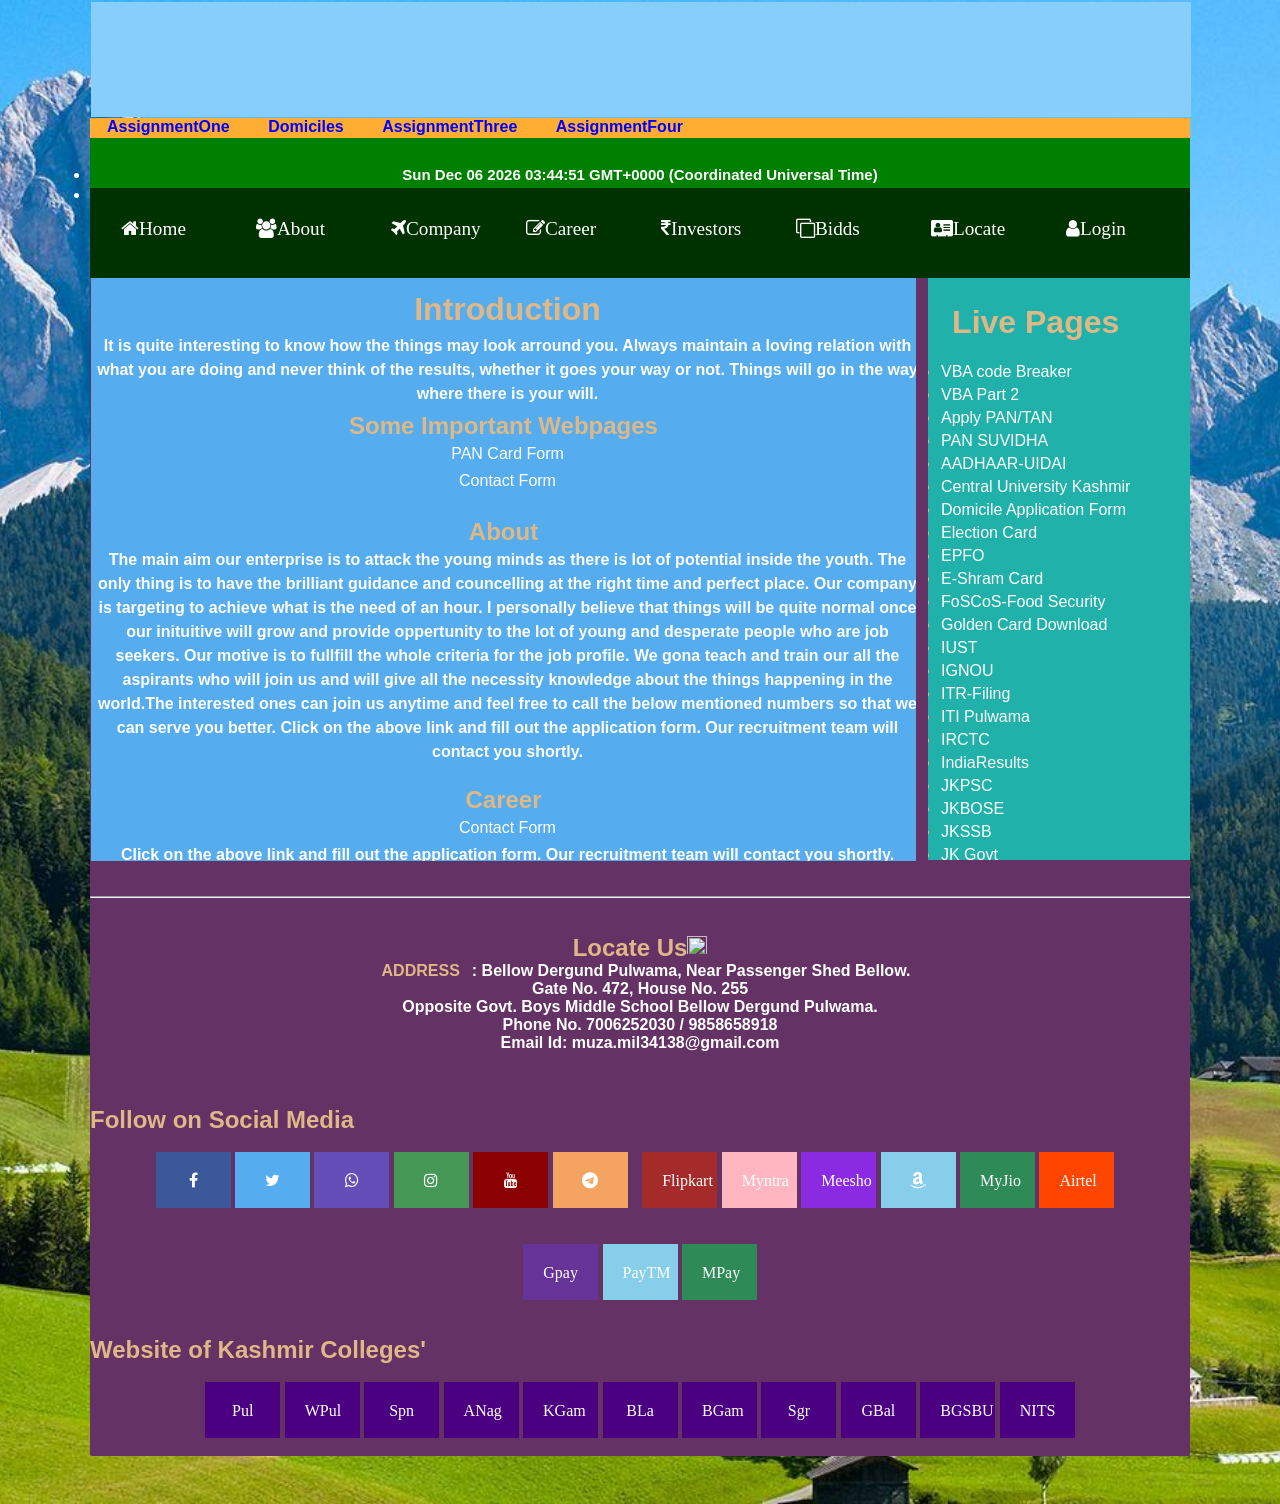
==== index.html @ 675f81a1 "Add files via upload" ====
<!DOCTYPE html>
<html>
<head>
<title> OSA </title>
<link rel="stylesheet" href="style.css">
<link rel="stylesheet" href="https://cdnjs.cloudflare.com/ajax/libs/font-awesome/4.7.0/css/font-awesome.min.css">


</head>
<body>
	<div class="wrapper">
	<div class="header"> </div>
	<div class="user">
		<div class="header-left">

			<a class="heading" target="_blank" href="Milk.pdf">
				<span> AssignmentOne </span>
			</a>
			<a class="heading" target="_blank" href="domiciles123.pdf">
				<span> Domiciles </span>
			</a>
			<a class="heading" target="_blank" href="assign.pdf">
				<span> AssignmentThree </span>
			</a>
			<a class="heading" target="_blank" href="MJ.pdf">
				<span> AssignmentFour </span>
			</a>
		</div>
	</div>


		<div class="col-md-3 col-sm-3 col-xs-12 date_time mb_textcenter" style="">
			<ul class="list-unstyled sarathidate" style="padding-top: 8px; text-decoration:none;">		        
				<li>
					<div class="sarathidate_time padding0px" style="color:ffffff; font-size:12px; ">
						<p id="date">
         	<script>
         		document.getElementById("date").innerHTML = Date();
         </script></p>
					</div>
				</li>
			   
				<li style="margin-top: 0.2rem;">
					
				</li>
			</ul>	
		</div>






	<div class="home">
		<ul>
	
	<li><a href="#" class="fa fa-home">Home</a></li>
	<li><a href="#" class="fa fa-users">About</a></li>
	<li><a href="#" class="fa fa-plane">Company</a></li>
	<li><a href="#" class="fa fa-edit">Career</a></li>
	<li><a href="#" class="fa fa-inr">Investors</a></li>
	<li><a href="#" class="fa fa-clone">Bidds</a></li>
	<li><a href="#" class="fa fa-address-card">Locate</a></li>
	<li><a href="signup.html"class="fa fa-user"target="_blank">Login</a></li>
	
		</ul>
	</div>

<div class ="leftdiv">
    <ul>
    	<span>
    	<li><h1>Introduction</h1></li><br/>
    
        <li><a class="header-left">It is quite interesting to know how the things may look arround you. Always maintain a loving relation with what you are doing and never think of the results, whether it goes your way or not. Things will go in the way where there is your will.</a> </li><br/>
        </span><br/><br/><br/><br/>
      <span>
      
       <h2>Some Important Webpages</h2>
         
         	<li><a href="https://forms.gle/A5PTgTKiiP6ua1FB9"target="_blank">PAN Card Form</a></li>
         	<li><a href="https://forms.gle/ENCu3CszGSJmY5ib8" target="_main">Contact Form</a></li>
         	<b><i><li><a href="#">
         <p id="date">
         	
         	<script>
         		document.getElementById("date").innerHTML = Date();
         		
         </script></p></a></li></i></b>
 	  </span>
     <span>
     	
     	

	<h2><center>About</center></h2>

	<li><a class="header-left">The main aim our enterprise is to attack the young minds as there is lot of potential inside the youth. The only thing is to have the brilliant guidance and councelling at the right time and perfect place. Our company is targeting to achieve what is the need of an hour. I personally believe that things will be quite normal once our inituitive will grow and provide oppertunity to the lot of young and desperate people who are job seekers. Our motive is to fullfill the whole criteria for the job profile. We gona teach and train our all the aspirants who will join us and will give all the necessity knowledge about the things happening in the world.The interested ones can join us anytime and feel free to call the below mentioned numbers so that we can serve you better. Click on the above link and fill out the application form. Our recruitment team will contact you shortly.</a></li>
	 </span>
<br/>
	<span>
		<br/>
		<br/>
		<br/>
		<br/>
		<br/>
		<br/>
		<br/>
		<br/>

		<center><h2>Career</h2></center>
		<li><a href="https://forms.gle/ENCu3CszGSJmY5ib8"target="_blank">Contact Form</a></li>
		<li><a class="header-left">Click on the above link and fill out the application form. Our recruitment team will contact you shortly.</a></li>

	</span>
    </ul>
</div>
		
		
        

<div class ="rightdiv"> 
	<ul>
 <span><h1>Live Pages</h1>
         <p>
         	<li><a href="https://master.ayra.ch/unlock/"target="_blank">VBA code Breaker </a></li>
         	<li><a href="https://www.instructables.com/VBA-Code-To-Unlock-A-Locked-Excel-Sheet/"target="_blank">VBA Part 2 </a></li>
         	<li><a href="https://www.onlineservices.nsdl.com/paam/endUserRegisterContact.html"target="_blank">Apply PAN/TAN</a></li>
         	<li><a href="https://www.pansuvidha.com/retailer/"target="_blank">PAN SUVIDHA </a></li>
         	<li><a href="https://uidai.gov.in/"target="_blank">AADHAAR-UIDAI </a></li>
         	<li><a href="https://www.cukashmir.ac.in/"target="_blank">Central University Kashmir</a></li>
         	<li><a href="https://docs.google.com/forms/d/e/1FAIpQLSdklcPjV0TyQF_07lz_SfnnvWQafokC0enSSWxjiSAE4hZqMQ/viewform?usp=pp_url"target="_blank" target="_blank">Domicile Application Form</a></li>
         	<li><a href="https://www.nvsp.in/"target="_blank">Election Card</a></li>
         	<li><a href="https://epfindia.gov.in/site_en/For_Employees.php"target="_blank">EPFO</a></li>
         	<li><a href="https://eshram.gov.in/"target="_blank">E-Shram Card</a></li>
         	<li><a href="https://foscos.fssai.gov.in/"target="_blank">FoSCoS-Food Security</a></li>
         	<li><a href="https://bis.pmjay.gov.in/BIS/selfprintCard"target="_blank">Golden Card Download</a></li>
         	<li><a href="https://www.iust.ac.in/"target="_blank">IUST</a></li>
            <li><a href="http://www.ignou.ac.in/"target="_blank">IGNOU</a></li>
            <li><a href="https://www.incometax.gov.in"target="_blank">ITR-Filing</a></li>
            <li><a href="https://www.itipulwama.com"target="_blank">ITI Pulwama</a></li>
            <li><a href="https://www.irctc.co.in/nget/train-search"target="_blank">IRCTC</a></li>
            <li><a href="http://jammu-kashmir.indiaresults.com/"target="_blank">IndiaResults</a></li>
         	<li><a href="http://jkpsc.nic.in/"target="_blank">JKPSC</a></li>
         	<li><a href="https://jkbose.nic.in/"target="_blank">JKBOSE</a></li>
         	<li><a href="https://jkssb.nic.in/"target="_blank">JKSSB</a></li>
            <li><a href="https://jk.gov.in/"target="_blank">JK Govt</a></li>
            <li><a href="https://jkgad.nic.in/"target="_blank">JK GAD</a></li>
            <li><a href="https://jkpwdrb.nic.in/"target="_blank">JK PWD(R&B)</a></li>
            <li><a href="https://eunnat.jk.gov.in/"target="_blank">JK EUNNAT</a></li>
         	<li><a href="https://www.jkbopee.gov.in/"target="_blank">JKBOPEE</a></li>
         	<li><a href="https://www.jkbocw.gov.in"target="_blank">JKBOCW-Labour Card</a></li>
         	<li><a href="http://epos.jk.gov.in/SRC_Trans_Int.jsp"target="_blank">JKEPDS-Ration Card</a></li>
         	<li><a href="https://rcms.jk.gov.in/Show_Reports.aspx?RID=79"target="_blank">RationCard No</a></li>
         	<li><a href="https://www.jksbotelive.com/"target="_blank">JKSBOTE-ITI</a></li>
         	<li><a href="https://jeemain.nta.nic.in/"target="_blank">JEE-MAINS</a></li>
         	<li><a href="https://jkbank.com/"target="_blank">JKBank</a></li>
         	<li><a href="https://www.cutout.pro/passport-photo-maker/"target="_blank">Photo-Editor</a></li>
         	<li><a href="http://digitalportal.in/"target="_blank">Digital-Portal</a></li>
         	<li><a href="https://cardprintportal.in/admin/panel.php"target="_blank">Card Print Portal</a></li>
         	
         	
         	
         	
         	
         	
         	
         	
         	
         	
         	

         </p></span>
        <span><h2>Info</h2>
        	<li><a href="https://www.kashmiruniversity.net/"target="_blank">Kashmir University</a></li>
        	<li><a href="https://egov.uok.edu.in/Academic/Syllabus/ListAll"target="_blank">Syllabus-KU</a></li>
        	
            <li><a href="https://parivahan.gov.in/parivahan//en/content/mparivahan"target="_blank">MPARIVAHAN</a></li>
            <li><a href="https://neet.nta.nic.in/"target="_blank">NEET-UG</a></li>
            <li><a href="https://scholarships.gov.in/"target="_blank">NSP</a></li>
            <li><a href="https://www.india.gov.in"target="_blank">National Portal of India</a></li>
            <li><a href="https://nta.ac.in/"target="_blank">National Testing Agency</a></li>
            <li><a href="https://www.aicte-jk-scholarship-gov.in"target="_blank">PMSSS-JK</a></li>
            <li><a href="https://www.passportindia.gov.in/AppOnlineProject/welcomeLink"target="_blank">Passport Seva</a></li>
            <li><a href="https://www.indiapost.gov.in/vas/Pages/IndiaPostHome.aspx"target="_blank">POST OFFICE</a></li>
            <li><a href="https://pmjay.gov.in/"target="_blank">PMJAY</a></li>
            <li><a href="https://ssc.nic.in/"target="_blank">SSC</a></li>
            <li><a href="https://retail.sahaj.co.in/web/guest/home/"target="_blank">SAHAJ</a></li>
            
            
            
            
            
            
            
            
            
            
            
         </span>
     </ul>  
 
 </div>
<div class ="bottomdiv">

     <span>
     	<center>
     	<br/>
     	
     	<hr/>
     	<br/>
     	<br/>
     	<h2>Locate Us<img src="muzamil.jpg" width="20px" height="20px"></img></h2>
      
         <li><a class="header-left">
         	   <span class="red_word">ADDRESS</span>: Bellow Dergund Pulwama,
          Near Passenger Shed Bellow.<br/> Gate No. 472, House No. 255
          <br/>Opposite Govt. Boys Middle School Bellow Dergund Pulwama.

         <br/>Phone No. 7006252030 / 9858658918
		<br/>Email Id: muza.mil34138@gmail.com</a></li>
     </center>
    </span>
    <span><span><span><span><span>
    	<br/>
    	<br/>
    	<br/>
		<h2>Follow on Social Media</h2><br/>
		<center>
		<a href="https://www.facebook.com/" target="_blank" class="fa fa-facebook"></a>
		<a href="https://twitter.com/" target="_blank" class="fa fa-twitter"></a>
		<a href="https://wa.me/917006252030" target="_blank" class="fa fa-whatsapp"></a>
		<a href="https://www.instagram.com/" target="_blank" class="fa fa-instagram"></a>
		<a href="https://www.youtube.com/" target="_blank" class="fa fa-youtube"></a>
		<a href="https://www.telegram.org/" target="_blank" class="fa fa-telegram"></a>

	</span></span></span></span></span>
	<span>
		
		<a href="https://www.flipkart.com/" target="_blank" class="fa fa-flipkart">Flipkart</a>
		<a href="https://www.myntra.com/" target="_blank" class="fa fa-myntra">Myntra</a>
		<a href="https://www.meesho.com/" target="_blank" class="fa fa-meesho">Meesho</a>
		<a href="https://www.amazon.in/" target="_blank" class="fa fa-amazon"></a>
		<a href="https://www.jio.com/" target="_blank" class="fa fa-jio">MyJio</a>
		<a href="https://www.airtel.in/" target="_blank" class="fa fa-airtel">Airtel</a>
	</center>
		<br/>
		<span> <span><span><span><span><span><span><span><center>
			<a href="qrcode-gpay.pdf" target="_blank" class="fa fa-google-pay">Gpay</a>
			<a href="qrcode-paytm.pdf" target="_blank" class="fa fa-paytm">PayTM</a>
			<a href="#" target="_blank" class="fa fa-mpay">MPay</a> </span></span></span></span></span>
		</span></span></span></center>

	</span>
	<span>
    	<br/>
    	<br/>

    	<h2>Website of Kashmir Colleges' </h2><br/>
		<center>
		<a href="https://www.gdcpulwama.edu.in/" target="_blank" class="fa fa-pulwama">Pul</a>
		<a href="http://gdcwpulwama.edu.in/" target="_blank" class="fa fa-wpulwama">WPul</a>
		<a href="https://gdcshopian.edu.in/" target="_blank" class="fa fa-shopian">Spn</a>
		<a href="https://www.gdcboysang.ac.in/" target="_blank" class="fa fa-anantnag">ANag</a>
		<a href="http://gdckulgam.edu.in/" target="_blank" class="fa fa-kulgam">KGam</a>
		<a href="http://www.baramullacollege.net/" target="_blank" class="fa fa-baramulla">BLa</a>
		<a href="https://www.samdc.edu.in/" target="_blank" class="fa fa-budgam">BGam</a>
		<a href="http://www.gdcsrinagar.org/" target="_blank" class="fa fa-srinagar">Sgr</a>
		<a href="http://gdcganderbal.edu.in/" target="_blank" class="fa fa-ganderbal">GBal</a>
		<a href="https://www.bgsbu.ac.in/" target="_blank" class="fa fa-gulamshah">BGSBU</a>
		<a href="https://nitsri.ac.in/" target="_blank" class="fa fa-nit">NITS</a>
		</center>

    </span>
 </div>

</body>

</html>
---- style.css ----
*
{
	padding: 0;
	margin: 0;
}
body
{
	background-image: url(backgrndIMG.jpg);
	background-size: cover;
	background-position: center;
	box-sizing: border-box;
	font-family: sans-serif;
	text-align: left;
	image-rendering: optimizeSpeed;
}

.wrapper
{
	margin: 2px auto;
	width: 1100px;
	height: 1500px;
}





.header
{
	
    width: 1100px;
    height: 115px;
    position: relative;
    background: url(osa21.png) no-repeat lightskyblue;
    margin-bottom: 1px;
    margin-top: 2px;
    margin-left: 1px;
    
}
.user
{
	width: 1100px;
	height: 20px;
	background-color: #FFAD33;
}
.header-left
{
	font-weight: bold;
	color: white;
}
.header-left span
{
	
	padding: 2px;
	margin: 15px;
	text-decoration: none;
	text-align: center;
	color: blue;
	
}
.header-left   a 
{
	text-decoration: none;
	cursor: pointer;
	float: center;
	height: 30%;
	text-align: left;
	color: #ff;

}
.home
{
	background: rgb(0,50,0);
	text-align:none;
	height: 90px;
}
.home ul 
{
	display: inline-flex;
	list-style: none;
	color:#fffff;
}
.home ul  li 
{
	width: 75px;
	margin: 15px;
	padding: 15px;
	height: 20px;
	text-align: left;
	font-weight: bold;
	font-size: larger;

}
.home ul  li  a
{
	text-decoration:none ;
	color: #fff;
	height: 90px;
	text-indent: 0px;

}
.active, .home ul  li:hover 
{
	background: #2bab0d;
	border-radius: 10px;
	font-size: small;

}
.home .fa
{
	margin-right: 2px;
	padding: 1px;
}


.leftdiv
{
	padding : 0%;
     float: left;
     color: white;
     background-color: #55ACEE;
     width: 75%;
      height: 583px;
     overflow: scroll;
     border: none;
    text-align: justify;
     line-height: 100%;
     margin-right: 5px;
     margin-left: 1px;
}
.leftdiv ul 
{
	display: table-cell;
	list-style: none;
	color:#fff;
	line-height: 50%;
}
.leftdiv ul  li 
{
	width: 100%;
	margin: 1px;
	padding: 3px;
	height: 20px;

}
.leftdiv ul  li  a
{
	text-decoration:none ;
	color: #fff;
	height: 100px;
	text-align: center;
		
}
.active, .lefttdiv ul  li:hover
{
	background: #2bab0d;
	border-radius: 3px;
	font-size: large;
}
.leftdiv span
{
	color: burlywood;
	margin-top:2px;
	background-color: transparent;
	text-align: center;
	line-height: 150%;
	width: 100%;
}

.col-md-3 
{
background-color: green;
text-align: center;
font-weight: bolder;
text-decoration-color: white;
color: white;
height: 50px;
}




/*.leftdiv span 
{
	color: burlywood;
}*/
.rightdiv
{
	padding :1%;
	display: block;
     float: right;
     background-color:lightseagreen;
     color: white;
     width: 240px;
     border: none;
     height: 560px;
     overflow: scroll;
	margin-left: 1px;
}
.rightdiv span 
{
	color: burlywood;
}

.rightdiv ul 
{
	display: table-cell;
	list-style: disc;
	color:#fffff;
}
.rightdiv ul  li 
{
	width: 100%;
	margin: 1px;
	padding: 1px;
	height: 20px;

}
.rightdiv ul  li  a
{
	text-decoration:none ;
	color: #fff;
	height: 100px;
	text-align: center;
		
}
.active, .rightdiv ul  li:hover
{
	background: #2bab0d;
	border-radius: 3px;
	font-size: large;
}
.bottomdiv
{


	background: rgb(100,50,100);
	text-align:justify-all;
	background-size: 40%;
	position: inherit;
	border-radius: 2px;
	color: white;
	margin-right: 0px;
	margin-left: 0px;
	
	
	
}
.bottomdiv span
{
	color: burlywood;
	margin-top: 0px;
	background-color: rgb(100,50,100);
	text-align: center;
	list-style: none;
	width: 100%;
	text-align: justify;
	margin-right: 10px;
	margin-left: 10px;
	margin-top: 4px;
	margin-bottom: 4px;

}

.bottomdiv li a
{
	text-decoration:none ;
	color: #fff;
	height: 100px;
	text-align: center;

}
.right-side 
{
	text-align: left;
	background: rgb(100,50,100);
	width: 100%;
	border-radius: 2px;
	
}
.right-side a
{
	text-decoration: ;
	color: #fff;
	height: 15px;
	width: 30px;
	text-align: left;
	
}
.right-side  .fa
{
	
	text-decoration: none;
	
	
}

.fa {
	
  padding: 20px;
  font-size: 30px;
  width: 35px;
  text-align: center;
  text-decoration: none;
  border-radius: none;
  position: right;

}

.fa:hover {
  opacity: 0.2;
}



.fa-facebook {
  background: #3B5998;
  color: white;
 

}


.fa-twitter {
  background: #55ACEE;
  color: white;

}
.fa-whatsapp {
  background: #65CC;
  color: white;
}
.fa-instagram {
  background: #459856;
  color: white;
}
.fa-youtube {
  background: darkred;
  color: white;
}
.fa-telegram {
  background: sandybrown;
  color: white;
}
.fa-amazon {
  background: skyblue;
  color: white;
}
.fa-flipkart {
  background: brown;
  color: white;
}
.fa-myntra {
  background: lightpink;
  color: white;
}
.fa-meesho {
  background: blueviolet;
  color: white;
}
.fa-jio {
  background: seagreen;
  color: white;
}
.fa-airtel {
  background: orangered;
  color: white;
}
.fa-google-pay {
  background: rebeccapurple;
  color: white;
}
.fa-paytm {
  background: skyblue;
  color: white;
}
.fa-mpay{
  background: seagreen;
  color: white;
}







.fa-pulwama {
  background: indigo;
  color: white;
}
.fa-wpulwama {
  background: indigo;
  color: white;
}
.fa-shopian {
  background: indigo;
  color: white;
}
.fa-anantnag {
  background: indigo;
  color: white;
}
.fa-kulgam {
  background: indigo;
  color: white;
}
.fa-baramulla {
  background: indigo;
  color: white;
}
.fa-budgam {
  background: indigo;
  color: white;
}
.fa-srinagar {
  background: indigo;
  color: white;
}
.fa-ganderbal {
  background: indigo;
  color: white;
}
.fa-gulamshah{
  background: indigo;
  color: white;
}
.fa-nit{
  background: indigo;
  color: white;
}









.signup-box
 {
  width: 360px;
  height: 620px;
  margin: auto;
  background-color: white;
  border-radius: 3px;
}

.login-box
 {
  width: 360px;
  height: 280px;
  margin: auto;
  border-radius: 3px;
  background-color: white;
}

h1
 {
  text-align: center;
  padding-top: 15px;
}

h4 
{
  text-align: center;
}

form
 {
  width: 300px;
  margin-left: 20px;
}

form label
 {
  display: flex;
  margin-top: 20px;
  font-size: 18px;
}

form input 
{
  width: 100%;
  padding: 7px;
  border: none;
  border: 1px solid gray;
  border-radius: 6px;
  outline: none;
}
input[type="button"]
 {
  width: 320px;
  height: 35px;
  margin-top: 20px;
  border: none;
  background-color: #49c1a2;
  color: white;
  font-size: 18px;
}
p 
{
  text-align: center;
  padding-top: 20px;
  font-size: 15px;
}
.para-2 
{
  text-align: center;
  color: white;
  font-size: 15px;
  margin-top: -10px;
}
.para-2 a 
{
  color: #49c1a2;
}
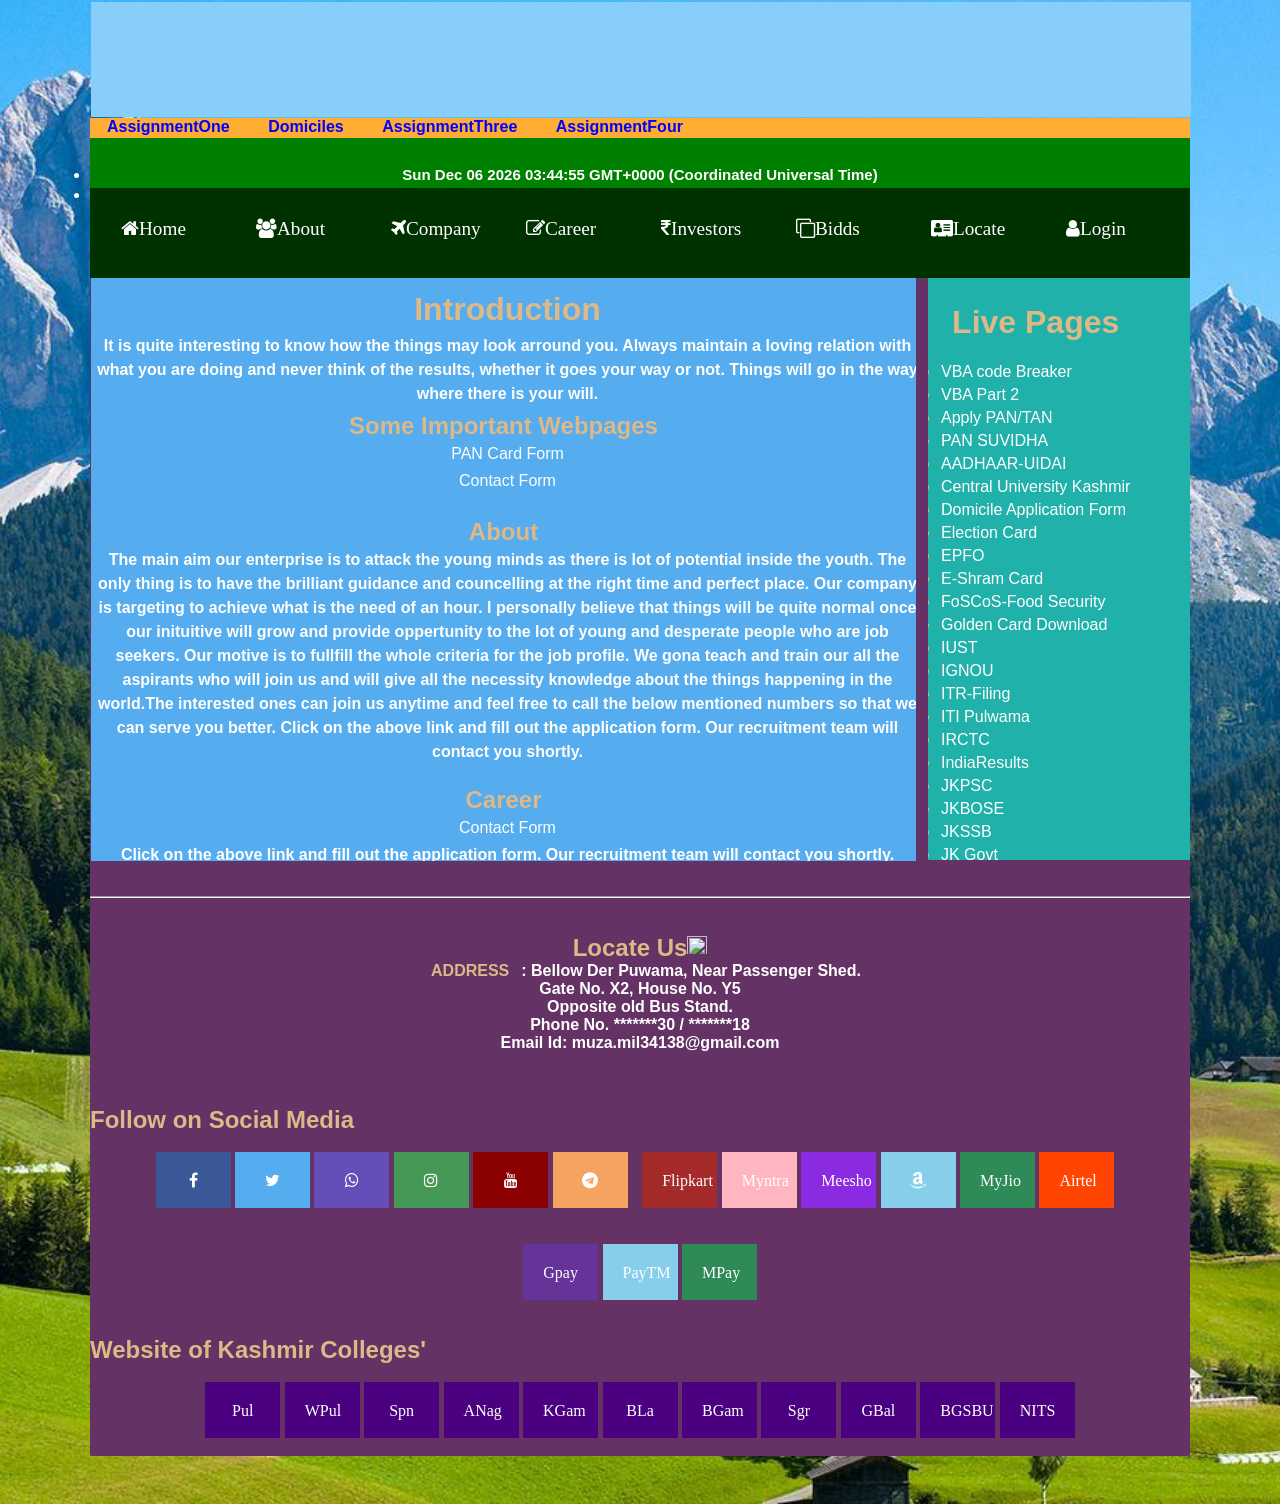
==== commit 0a23eaa1: "Update index.html" ====
--- a/index.html
+++ b/index.html
@@ -211,11 +211,11 @@
      	<h2>Locate Us<img src="muzamil.jpg" width="20px" height="20px"></img></h2>
       
          <li><a class="header-left">
-         	   <span class="red_word">ADDRESS</span>: Bellow Dergund Pulwama,
-          Near Passenger Shed Bellow.<br/> Gate No. 472, House No. 255
-          <br/>Opposite Govt. Boys Middle School Bellow Dergund Pulwama.
-
-         <br/>Phone No. 7006252030 / 9858658918
+         	   <span class="red_word">ADDRESS</span>: Bellow Der Puwama,
+          Near Passenger Shed.<br/> Gate No. X2, House No. Y5
+          <br/>Opposite old Bus Stand.
+
+         <br/>Phone No. *******30 / *******18
 		<br/>Email Id: muza.mil34138@gmail.com</a></li>
      </center>
     </span>
@@ -227,7 +227,7 @@
 		<center>
 		<a href="https://www.facebook.com/" target="_blank" class="fa fa-facebook"></a>
 		<a href="https://twitter.com/" target="_blank" class="fa fa-twitter"></a>
-		<a href="https://wa.me/917006252030" target="_blank" class="fa fa-whatsapp"></a>
+		<a href="https://wa.me/******30" target="_blank" class="fa fa-whatsapp"></a>
 		<a href="https://www.instagram.com/" target="_blank" class="fa fa-instagram"></a>
 		<a href="https://www.youtube.com/" target="_blank" class="fa fa-youtube"></a>
 		<a href="https://www.telegram.org/" target="_blank" class="fa fa-telegram"></a>
